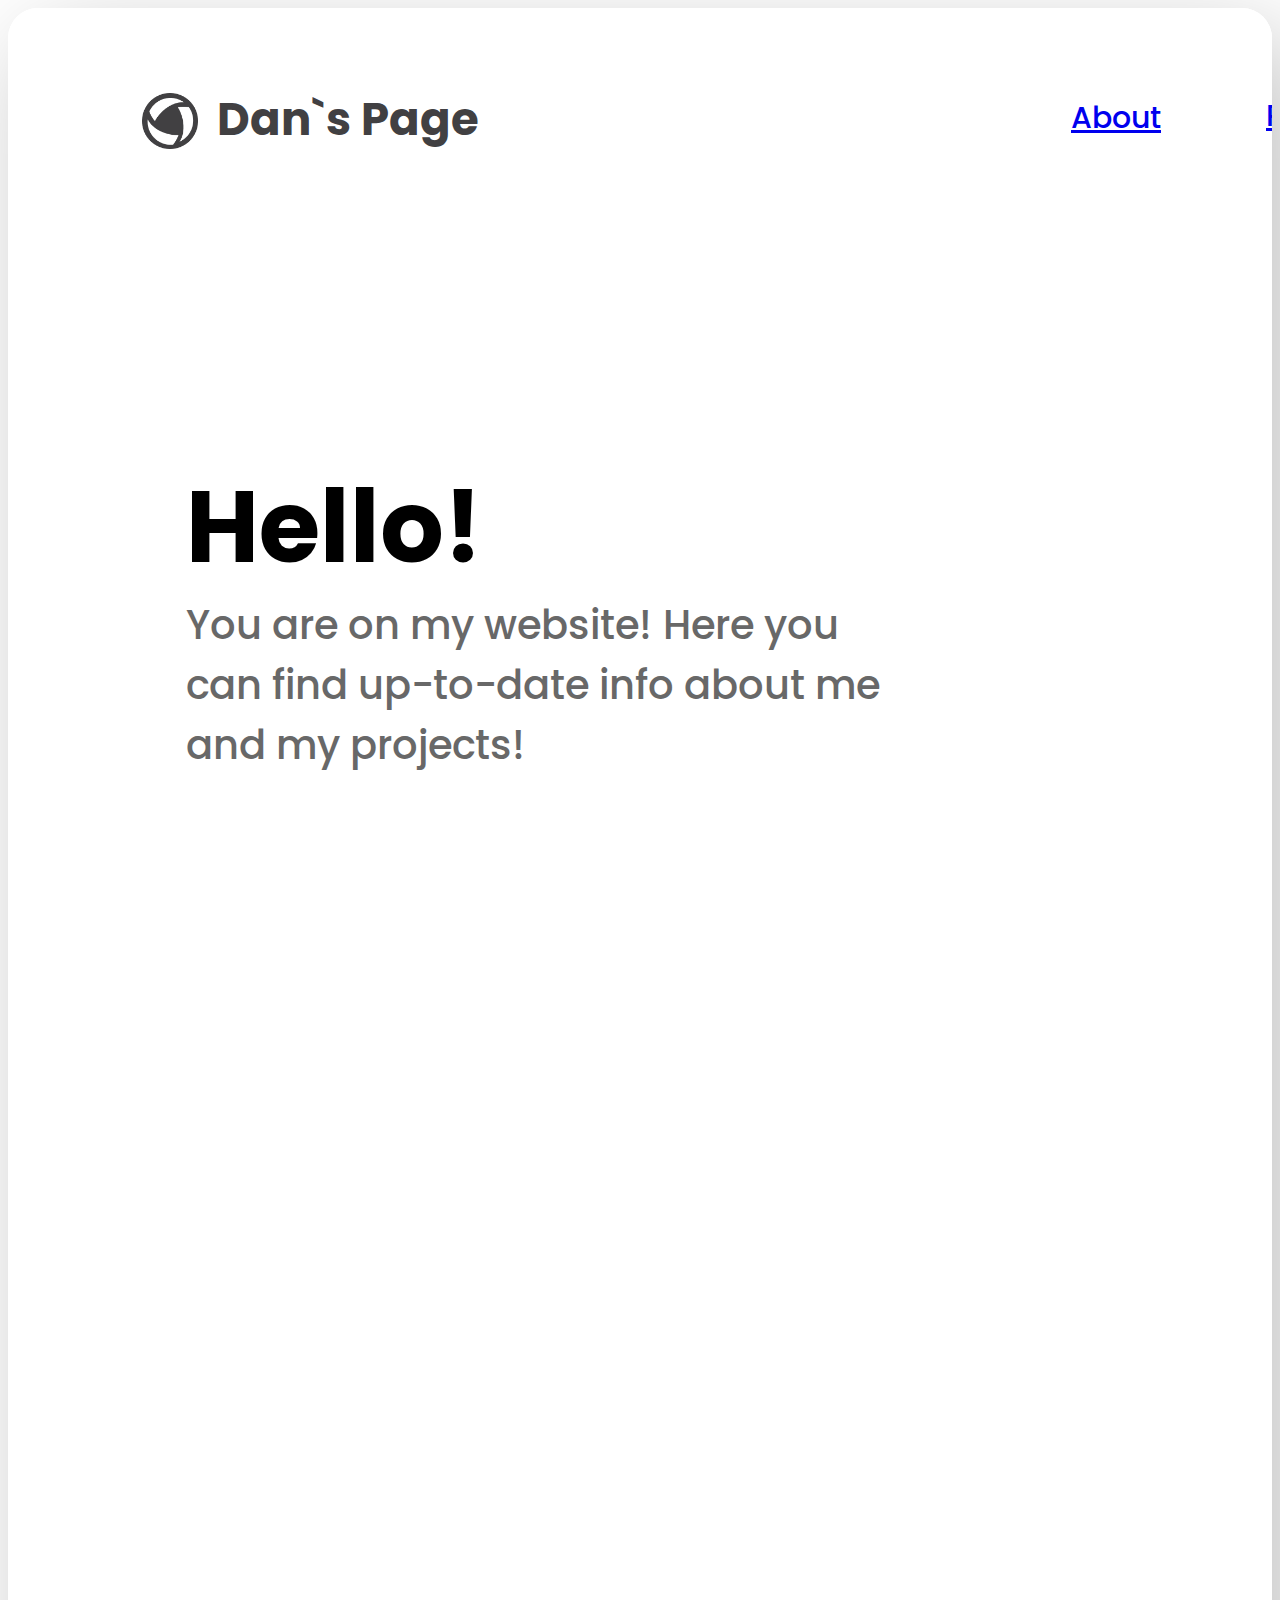
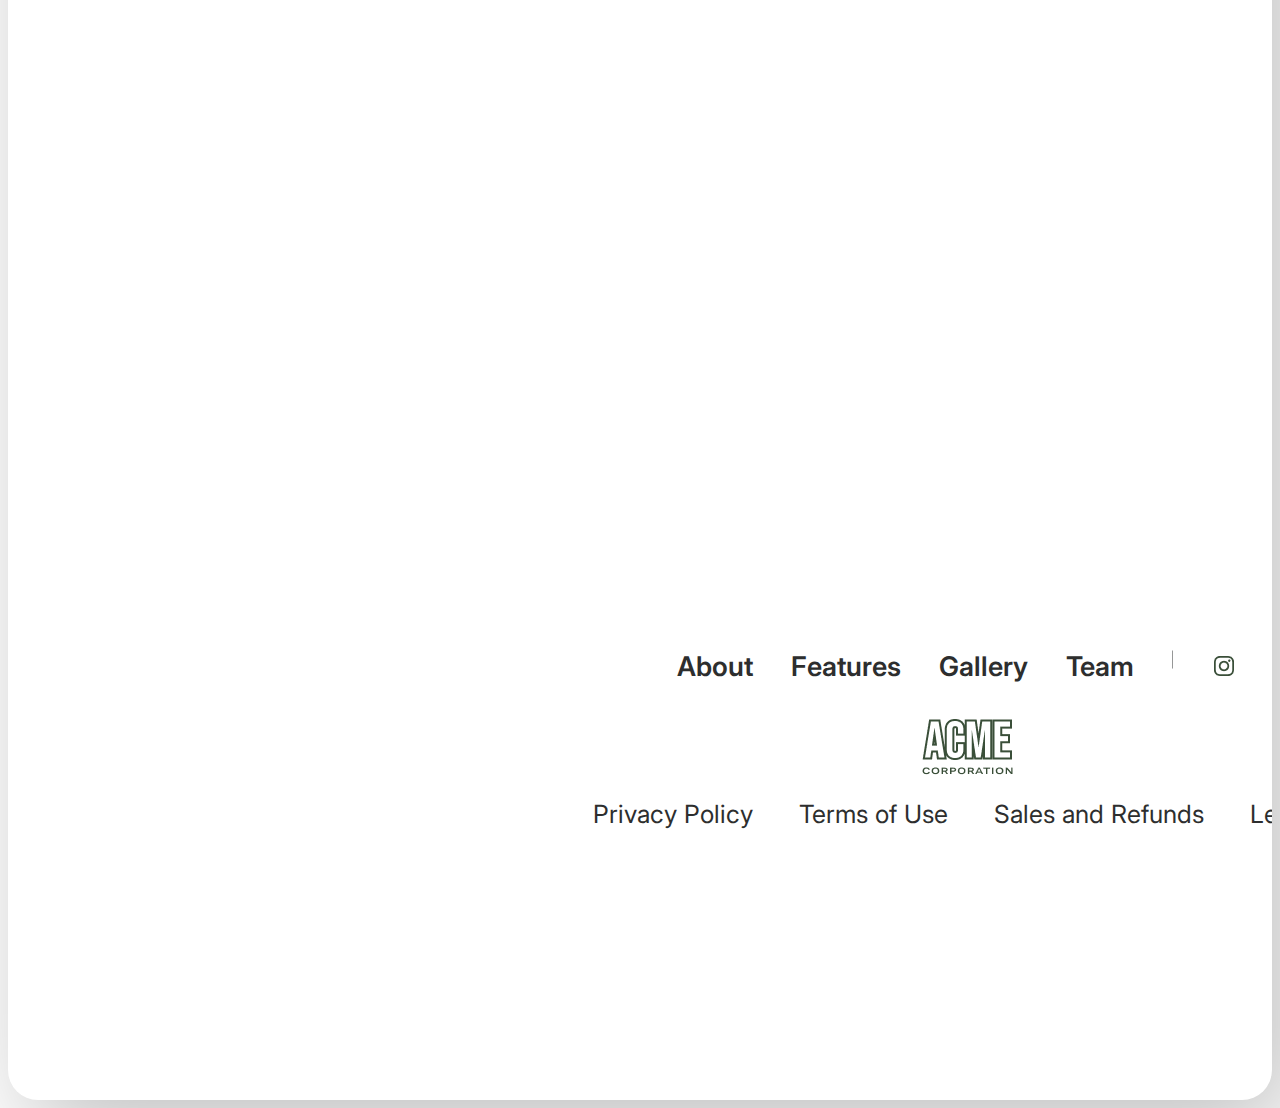
==== index.html @ 21acc898 "web project" ====
<!DOCTYPE html>
<html>
<head>
  	<meta charset="utf-8">
  	<meta name="viewport" content="initial-scale=1, width=device-width">
  	
  	<link rel="stylesheet"  href="./index.css" />
  	<link rel="stylesheet" href="https://fonts.googleapis.com/css2?family=Poppins:wght@500;700&display=swap" />
  	<link rel="stylesheet" href="https://fonts.googleapis.com/css2?family=Inter:wght@400;600&display=swap" />
  	
  	
  	
</head>
<body>
  	
  	<div class="home-page">
    		<div class="background">
    		</div>
    		<div class="hero-text">
      			<div class="you-are-on">You are on my website! Here you can find up-to-date info about me and my projects!</div>
      			<b class="hello">Hello!</b>
    		</div>
    		<div class="navbar">
      			<div class="navbar-child">
      			</div>
      			<a class="loginsign-up", href="login.html">Login/Sign Up</a>
      			<a class="projects", href="projects.html">Projects</a>
      			<a class="about", href="about_me.html">About</a>
      			<div class="black-and-white-collection-7-parent">
        				<img class="black-and-white-collection-7" alt="" src="Group1.png">
        				
        				<b class="dans-page">Dan`s Page</b>
      			</div>
    		</div>
    		<img class="images-icon" alt="" src="man.png">
    		
    		<div class="footer-17">
      			<div class="frame-parent">
        				<div class="about-parent">
          					<div class="features">About</div>
          					<div class="features">Features</div>
          					<div class="features">Gallery</div>
          					<div class="features">Team</div>
          					<img class="frame-child" alt="" src="Vector 6.png">
          					
        				</div>
        				<div class="social-network-wrapper">
          					<img class="social-network-icon" alt="" src="Social Network.png">
          			
        				</div>
      			</div>
      			<div class="privacy-policy-parent">
        				<div class="privacy-policy">Privacy Policy</div>
        				<div class="privacy-policy">Terms of Use</div>
        				<div class="privacy-policy">Sales and Refunds</div>
        				<div class="privacy-policy">Legal</div>
      			</div>
      			<img class="logo-icon" alt="" src="Logo.png">
      			
    		</div>
  	</div>
</body>
</html>
---- index.css ----
.background {
    position: absolute;
    top: 0px;
    left: 0px;
    background-color: #fff;
    width: 1920px;
    height: 2080px;
}
.you-are-on {
    position: absolute;
    top: 226px;
    left: 44px;
    font-size: 40px;
    font-weight: 500;
    color: #686868;
    display: inline-block;
    width: 697px;
    height: 202px;
}
.hello {
    position: absolute;
    top: 83px;
    left: 44px;
    font-size: 100px;
    display: inline-block;
    color: #000;
    width: 490px;
    height: 122px;
}
.hero-text {
    position: absolute;
    top: 361px;
    left: 134px;
    width: 969px;
    height: 704px;
    overflow: hidden;
}
.navbar-child {
    position: absolute;
    top: 50px;
    left: 1506px;
    border-radius: 80px;
    background-color: #38a755;
    box-shadow: 0px 5px 20px rgba(0, 0, 0, 0.25);
    width: 328px;
    height: 91px;
}
.loginsign-up {
    position: absolute;
    top: 72px;
    left: 1563px;
    display: inline-block;
    color: #fff;
    width: 232px;
    height: 56px;
}
.projects {
    position: absolute;
    top: 76px;
    left: 1258px;
    font-weight: 500;
    display: inline-block;
    width: 153px;
    height: 40px;
}
.about {
    position: absolute;
    top: 78px;
    left: 1063px;
    font-weight: 500;
    display: inline-block;
    width: 133px;
    height: 35px;
}
.black-and-white-collection-7 {
    position: absolute;
    height: 88.89%;
    width: 15.38%;
    top: 11.11%;
    right: 84.62%;
    bottom: 0%;
    left: 0%;
    max-width: 100%;
    overflow: hidden;
    max-height: 100%;
    object-fit: cover;
}
.dans-page {
    position: absolute;
    top: 0px;
    left: 75px;
    display: inline-block;
    width: 289px;
    height: 59px;
}
.black-and-white-collection-7-parent {
    position: absolute;
    height: 35.39%;
    width: 18.96%;
    top: 38.76%;
    right: 74.06%;
    bottom: 25.84%;
    left: 6.98%;
    font-size: 45px;
    color: #414042;
}
.navbar {
    position: absolute;
    top: 9px;
    left: 0px;
    width: 1920px;
    height: 178px;
    overflow: hidden;
    font-size: 30px;
    color: #000;
}
.images-icon {
    position: absolute;
    top: 403px;
    left: 1294px;
    width: 335.07px;
    height: 368.27px;
    object-fit: contain;
}
.features {
    position: relative;
    font-weight: 600;
}
.frame-child {
    position: relative;
    max-width: 100%;
    overflow: hidden;
    height: 19px;
    object-fit: cover;
}
.about-parent {
    flex-shrink: 0;
    display: flex;
    flex-direction: row;
    align-items: flex-start;
    justify-content: flex-start;
    gap: 38px;
}
.social-network-icon {
    position: relative;
    width: 40px;
    height: 40px;
    object-fit: cover;
}
.social-network-wrapper {
    flex-shrink: 0;
    display: flex;
    flex-direction: row;
    align-items: flex-start;
    justify-content: flex-start;
}
.frame-parent {
    position: absolute;
    top: calc(50% - 90px);
    left: calc(50% - 291.5px);
    display: flex;
    flex-direction: row;
    align-items: center;
    justify-content: flex-start;
    gap: 31px;
}
.privacy-policy {
    position: relative;
}
.privacy-policy-parent {
    position: absolute;
    top: calc(50% + 62.5px);
    left: calc(50% - 375.5px);
    display: flex;
    flex-direction: row;
    align-items: center;
    justify-content: center;
    gap: 46px;
    font-size: 25px;
}
.logo-icon {
    position: absolute;
    top: calc(50% - 31px);
    left: calc(50% - 110px);
    width: 220px;
    height: 80px;
    overflow: hidden;
    object-fit: cover;
}
.footer-17 {
    position: absolute;
    top: 2125px;
    left: 0px;
    background-color: #fff;
    width: 1920px;
    height: 406px;
    overflow: hidden;
    font-size: 27px;
    color: #2d2e2e;
    font-family: Inter;
}
.home-page {
    position: relative;
    border-radius: 30px;
    background-color: #fff;
    box-shadow: 20px 30px 100px rgba(0, 0, 0, 0.25);
    width: 100%;
    height: 2692px;
    overflow: hidden;
    text-align: left;
    font-size: 48px;
    color: #fff;
    font-family: Poppins;
}
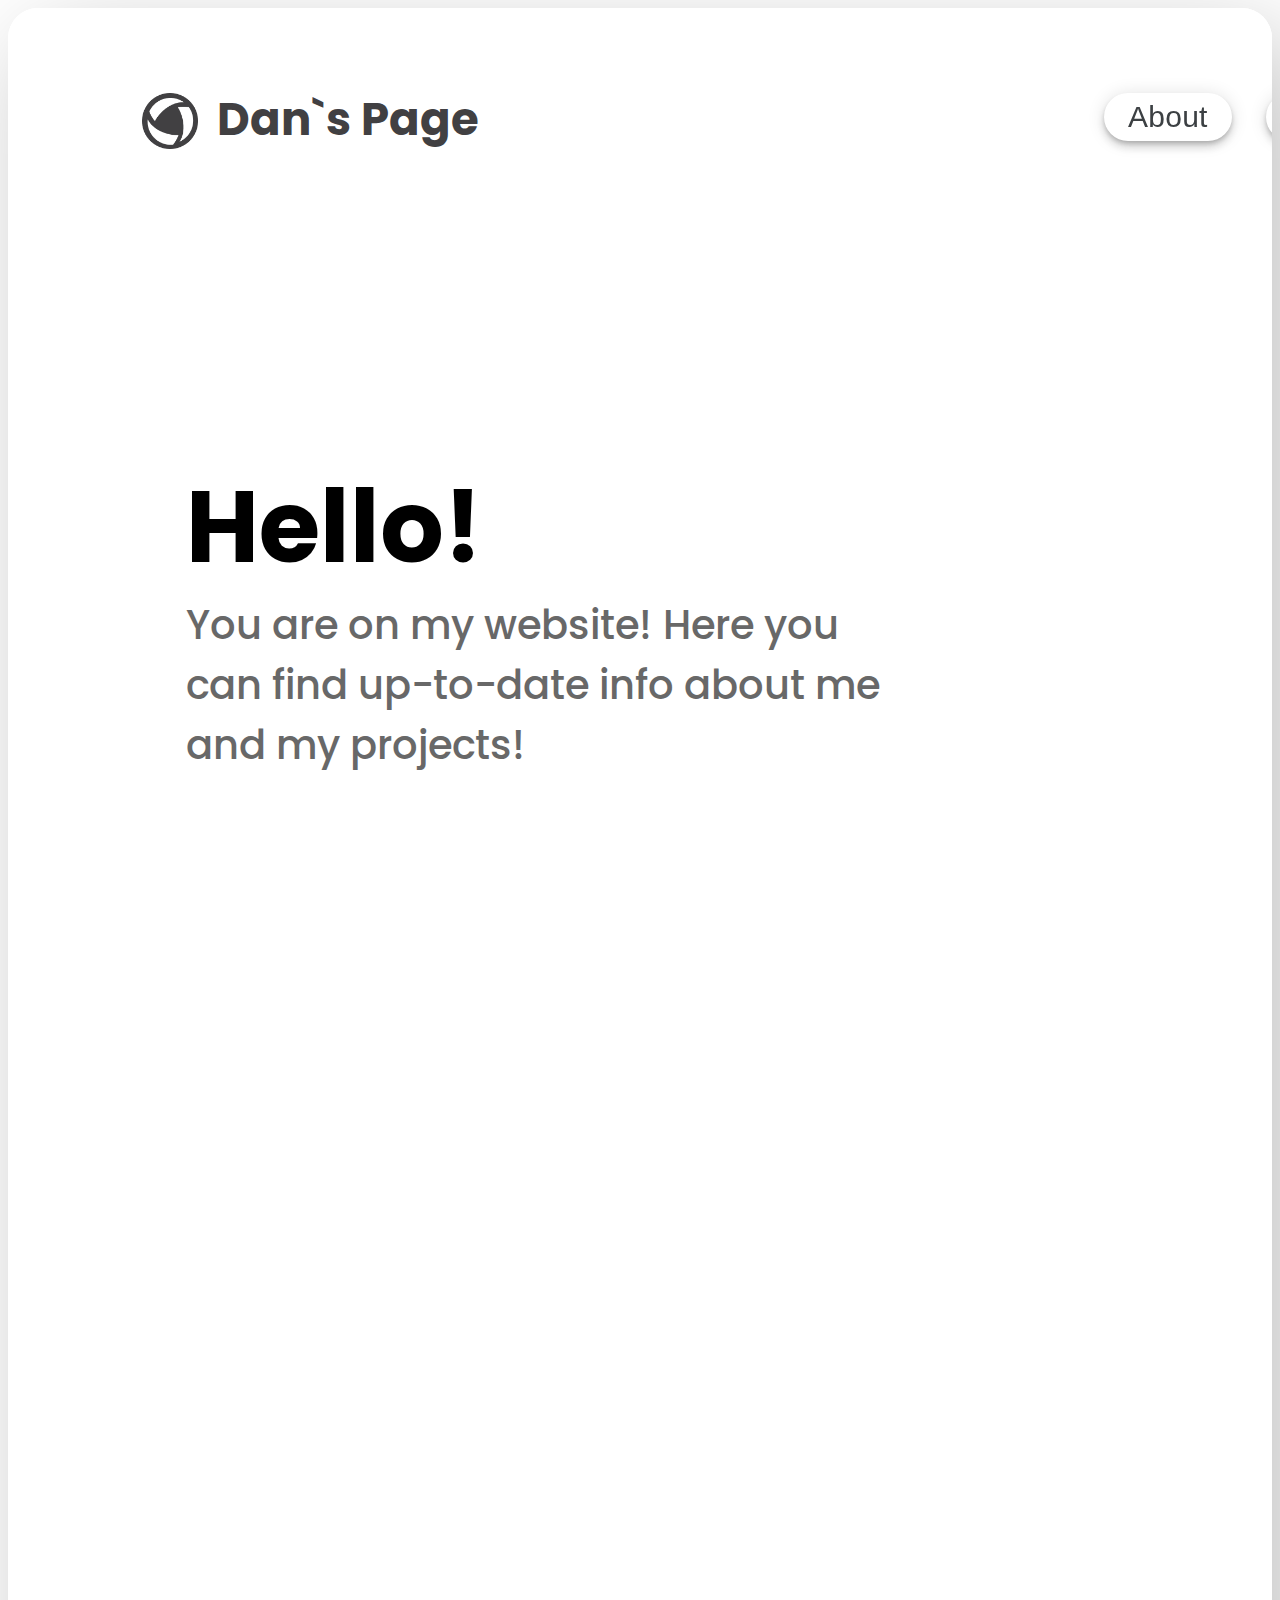
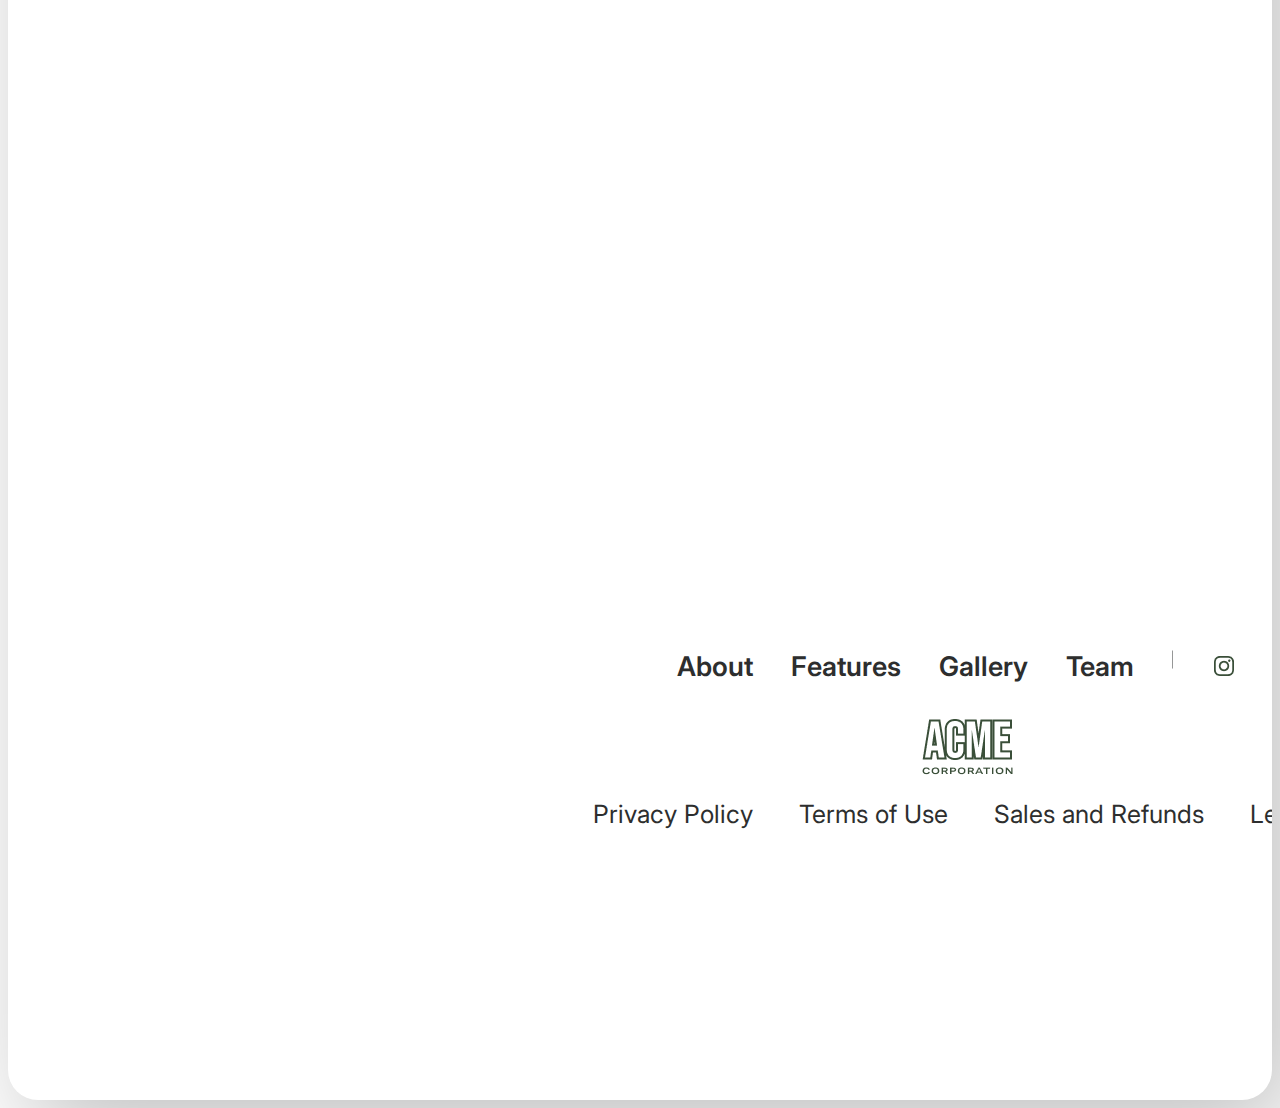
==== commit c5e4a04a: "buttons instead links" ====
--- a/index.html
+++ b/index.html
@@ -24,8 +24,8 @@
       			<div class="navbar-child">
       			</div>
       			<a class="loginsign-up", href="login.html">Login/Sign Up</a>
-      			<a class="projects", href="projects.html">Projects</a>
-      			<a class="about", href="about_me.html">About</a>
+      			<button class="projects", onclick="document.location = 'projects.html'">Projects</button>
+      			<button class="about", onclick="document.location = 'about_me.html'">About</button>
       			<div class="black-and-white-collection-7-parent">
         				<img class="black-and-white-collection-7" alt="" src="Group1.png">
         				
--- a/index.css
+++ b/index.css
@@ -58,19 +58,73 @@
     position: absolute;
     top: 76px;
     left: 1258px;
+    align-items: center;
+    appearance: none;
+    background-color: #fff;
+    border-radius: 24px;
+    border-style: none;
+    box-shadow: rgba(0, 0, 0, .2) 0 3px 5px -1px,rgba(0, 0, 0, .14) 0 6px 10px 0,rgba(0, 0, 0, .12) 0 1px 18px 0;
+    box-sizing: border-box;
+    color: #3c4043;
+    cursor: pointer;
+    display: inline-flex;
+    fill: currentcolor;
+    font-family: "Google Sans",Roboto,Arial,sans-serif;
+    font-size: 30px;
     font-weight: 500;
-    display: inline-block;
-    width: 153px;
-    height: 40px;
+    height: 48px;
+    justify-content: center;
+    letter-spacing: .25px;
+    line-height: normal;
+    max-width: 100%;
+    overflow: visible;
+    padding: 2px 24px;
+    position: relative;
+    text-align: center;
+    text-transform: none;
+    transition: box-shadow 280ms cubic-bezier(.4, 0, .2, 1),opacity 15ms linear 30ms,transform 270ms cubic-bezier(0, 0, .2, 1) 0ms;
+    user-select: none;
+    -webkit-user-select: none;
+    touch-action: manipulation;
+    width: auto;
+    will-change: transform,opacity;
+    z-index: 0;
 }
 .about {
     position: absolute;
-    top: 78px;
-    left: 1063px;
+    top: 76px;
+    left: 930px;
+    align-items: center;
+    appearance: none;
+    background-color: #fff;
+    border-radius: 24px;
+    border-style: none;
+    box-shadow: rgba(0, 0, 0, .2) 0 3px 5px -1px,rgba(0, 0, 0, .14) 0 6px 10px 0,rgba(0, 0, 0, .12) 0 1px 18px 0;
+    box-sizing: border-box;
+    color: #3c4043;
+    cursor: pointer;
+    display: inline-flex;
+    fill: currentcolor;
+    font-family: "Google Sans",Roboto,Arial,sans-serif;
+    font-size: 30px;
     font-weight: 500;
-    display: inline-block;
-    width: 133px;
-    height: 35px;
+    height: 48px;
+    justify-content: center;
+    letter-spacing: .25px;
+    line-height: normal;
+    max-width: 100%;
+    overflow: visible;
+    padding: 2px 24px;
+    position: relative;
+    text-align: center;
+    text-transform: none;
+    transition: box-shadow 280ms cubic-bezier(.4, 0, .2, 1),opacity 15ms linear 30ms,transform 270ms cubic-bezier(0, 0, .2, 1) 0ms;
+    user-select: none;
+    -webkit-user-select: none;
+    touch-action: manipulation;
+    width: auto;
+    will-change: transform,opacity;
+    z-index: 0;
 }
 .black-and-white-collection-7 {
     position: absolute;
